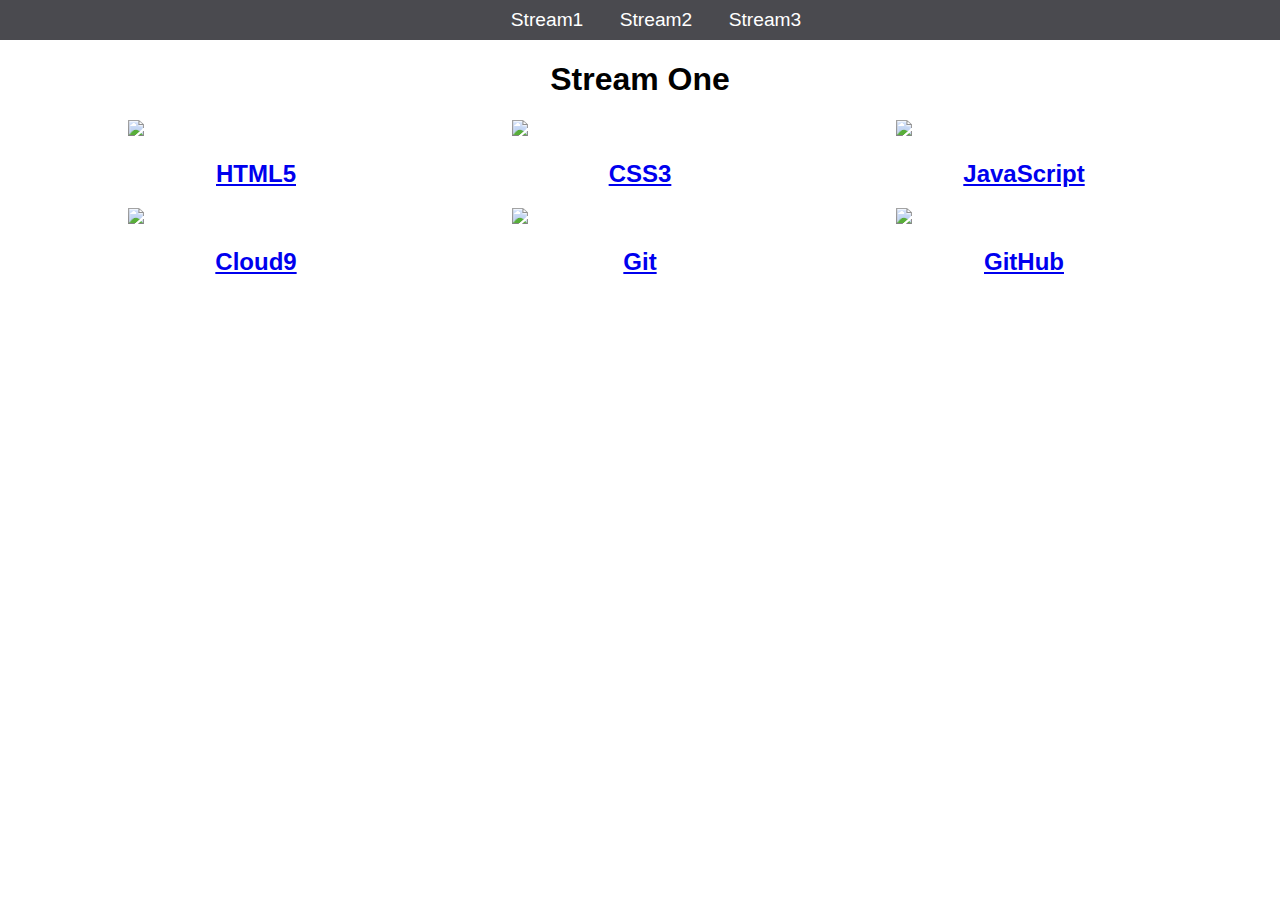
==== index.html @ b33a6211 "Rename stream-one.html to index.html" ====
<!DOCTYPE html>
<html lang="en">
<head>
    <meta charset="UTF-8">
    <meta name="viewport" content="width=device-width,&nbspinitial-scale=1.0">
    <meta http-equiv="X-UA-Compatible" content="ie=edge">
    <title>Hello&nbspWorld</title>

    <link rel="stylesheet" href="css/style.css" type="text/css" />

</head>
<body>
    <nav>
        <ul>
        <li><a href="stream-one.html">Stream1</a></li>
        <li><a href="stream-two.html">Stream2</a></li>
        <li><a href="stream-three.html">Stream3</a></li>
        </ul>
    </nav>
    <h1>Stream&nbspOne</h1>
    <div class="card">
        <a href="https://en.wikipedia.org/wiki/HTML5">
            <img src="https://techbeacon.scdn7.secure.raxcdn.com/sites/default/files/styles/article_hero_image/public/html5-mobile-app-native-hybrid-pros-cons.jpg?itok=f2OysLvu" />
            <h2>HTML5</h2>
        </a>
    </div>

    <div class="card">
        <a href="https://en.wikipedia.org/wiki/Cascading_Style_Sheets">
            <img src="https://colorlib.com/wp/wp-content/uploads/sites/2/creative-css3-tutorials.jpg" />
            <h2>CSS3</h2>
        </a>
    </div>

    <div class="card">
        <a href="https://en.wikipedia.org/wiki/JavaScript">
        <img src="https://snipcart.com/media/204260/javascript.png" />
        <h2>JavaScript</h2>
        </a>
    </div>

    <div class="card">
        <a href="https://en.wikipedia.org/wiki/Cloud9_IDE">
        <img src="https://upload.wikimedia.org/wikipedia/commons/thumb/5/5f/Cloud9IDE.png/260px-Cloud9IDE.png"/>
        <h2>Cloud9</h2>
        </a>
    </div>

    <div class="card">
        <a href="https://en.wikipedia.org/wiki/Git">
        <img src="https://upload.wikimedia.org/wikipedia/commons/thumb/e/e0/Git-logo.svg/150px-Git-logo.svg.png"/>
        <h2>Git</h2>
        </a>
    </div>

    <div class="card">
        <a href="https://en.wikipedia.org/wiki/GitHub">
        <img src="https://upload.wikimedia.org/wikipedia/commons/thumb/9/95/Font_Awesome_5_brands_github.svg/54px-Font_Awesome_5_brands_github.svg.png"/>
        <h2>GitHub</h2>
        </a>
    </div>

</body>
</html>
---- css/style.css ----
body {
    margin: 0;
    padding: 0;
    font-family: "Oswald", sans-serif;
}

nav ul {
    list-style: none;
    background-color: #4a4a4f;
    text-align: center;
    margin: 0;
    padding: 0;
}

nav li {
    font-size: 1.2em;
    line-height: 40px;
    height: 40px;
    display: inline-block;
    margin-left: 2.5%;
}

nav a {
    text-decoration: none;
    color: #ffffff;
    display: block;

}

nav a:hover {
    background-color: #ffffff;
    color: #fafafa;
}

.card {
    float: left;
    width: 20%;
    margin-left: 10%;
}

.card a {
    text-align: center;
}

img {
    width: 100%;
}

h1 {
    text-align: center;
}
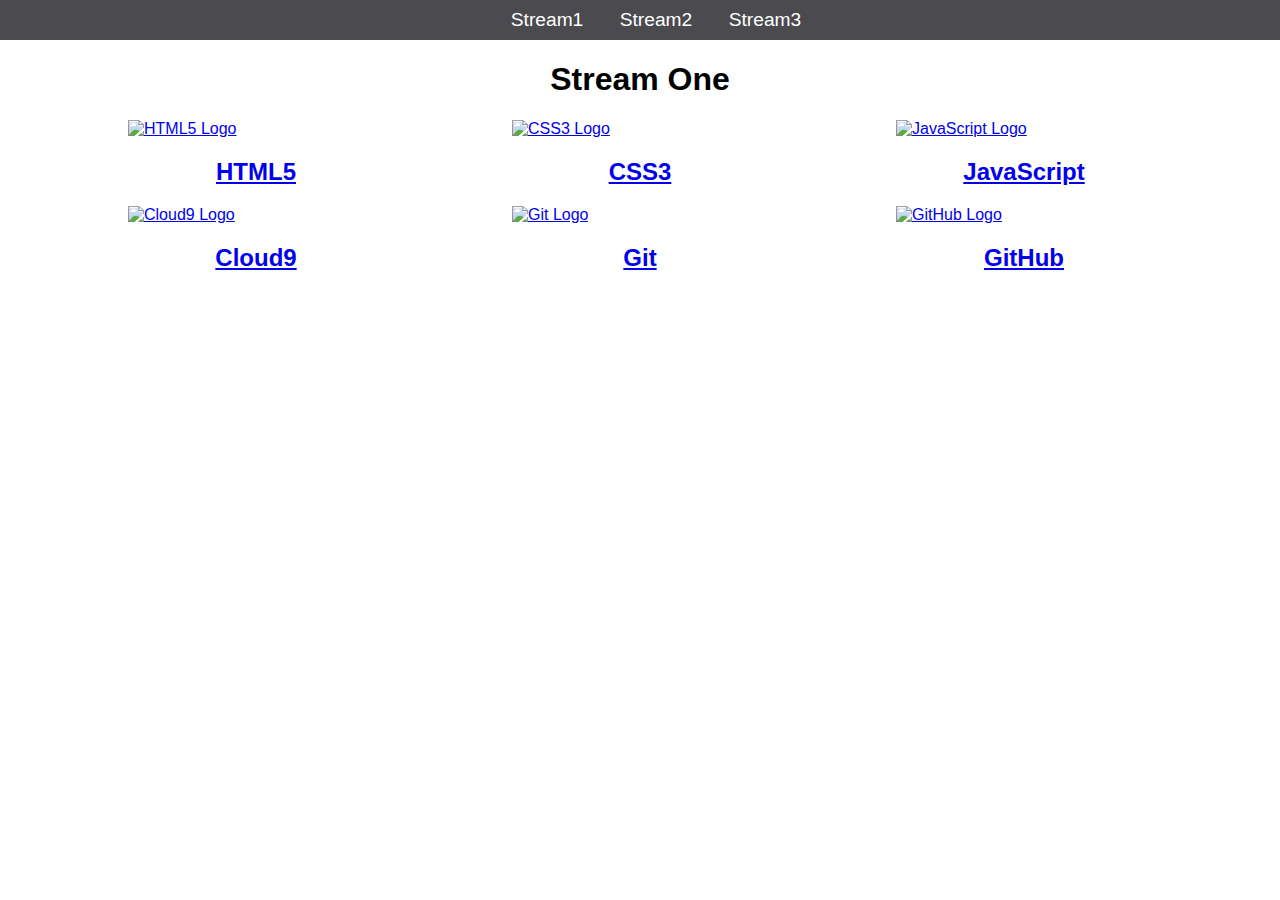
==== commit 86e45c10: "Included alt tags for img" ====
--- a/index.html
+++ b/index.html
@@ -20,42 +20,42 @@
     <h1>Stream&nbspOne</h1>
     <div class="card">
         <a href="https://en.wikipedia.org/wiki/HTML5">
-            <img src="https://techbeacon.scdn7.secure.raxcdn.com/sites/default/files/styles/article_hero_image/public/html5-mobile-app-native-hybrid-pros-cons.jpg?itok=f2OysLvu" />
+            <img src="https://techbeacon.scdn7.secure.raxcdn.com/sites/default/files/styles/article_hero_image/public/html5-mobile-app-native-hybrid-pros-cons.jpg?itok=f2OysLvu" alt="HTML5 Logo" />
             <h2>HTML5</h2>
         </a>
     </div>
 
     <div class="card">
         <a href="https://en.wikipedia.org/wiki/Cascading_Style_Sheets">
-            <img src="https://colorlib.com/wp/wp-content/uploads/sites/2/creative-css3-tutorials.jpg" />
+            <img src="https://colorlib.com/wp/wp-content/uploads/sites/2/creative-css3-tutorials.jpg" alt="CSS3 Logo" />
             <h2>CSS3</h2>
         </a>
     </div>
 
     <div class="card">
         <a href="https://en.wikipedia.org/wiki/JavaScript">
-        <img src="https://snipcart.com/media/204260/javascript.png" />
+        <img src="https://snipcart.com/media/204260/javascript.png" alt="JavaScript Logo" />
         <h2>JavaScript</h2>
         </a>
     </div>
 
     <div class="card">
         <a href="https://en.wikipedia.org/wiki/Cloud9_IDE">
-        <img src="https://upload.wikimedia.org/wikipedia/commons/thumb/5/5f/Cloud9IDE.png/260px-Cloud9IDE.png"/>
+        <img src="https://upload.wikimedia.org/wikipedia/commons/thumb/5/5f/Cloud9IDE.png/260px-Cloud9IDE.png" alt="Cloud9 Logo"/>
         <h2>Cloud9</h2>
         </a>
     </div>
 
     <div class="card">
         <a href="https://en.wikipedia.org/wiki/Git">
-        <img src="https://upload.wikimedia.org/wikipedia/commons/thumb/e/e0/Git-logo.svg/150px-Git-logo.svg.png"/>
+        <img src="https://upload.wikimedia.org/wikipedia/commons/thumb/e/e0/Git-logo.svg/150px-Git-logo.svg.png" alt="Git Logo"/>
         <h2>Git</h2>
         </a>
     </div>
 
     <div class="card">
         <a href="https://en.wikipedia.org/wiki/GitHub">
-        <img src="https://upload.wikimedia.org/wikipedia/commons/thumb/9/95/Font_Awesome_5_brands_github.svg/54px-Font_Awesome_5_brands_github.svg.png"/>
+        <img src="https://upload.wikimedia.org/wikipedia/commons/thumb/9/95/Font_Awesome_5_brands_github.svg/54px-Font_Awesome_5_brands_github.svg.png" alt="GitHub Logo"/>
         <h2>GitHub</h2>
         </a>
     </div>
